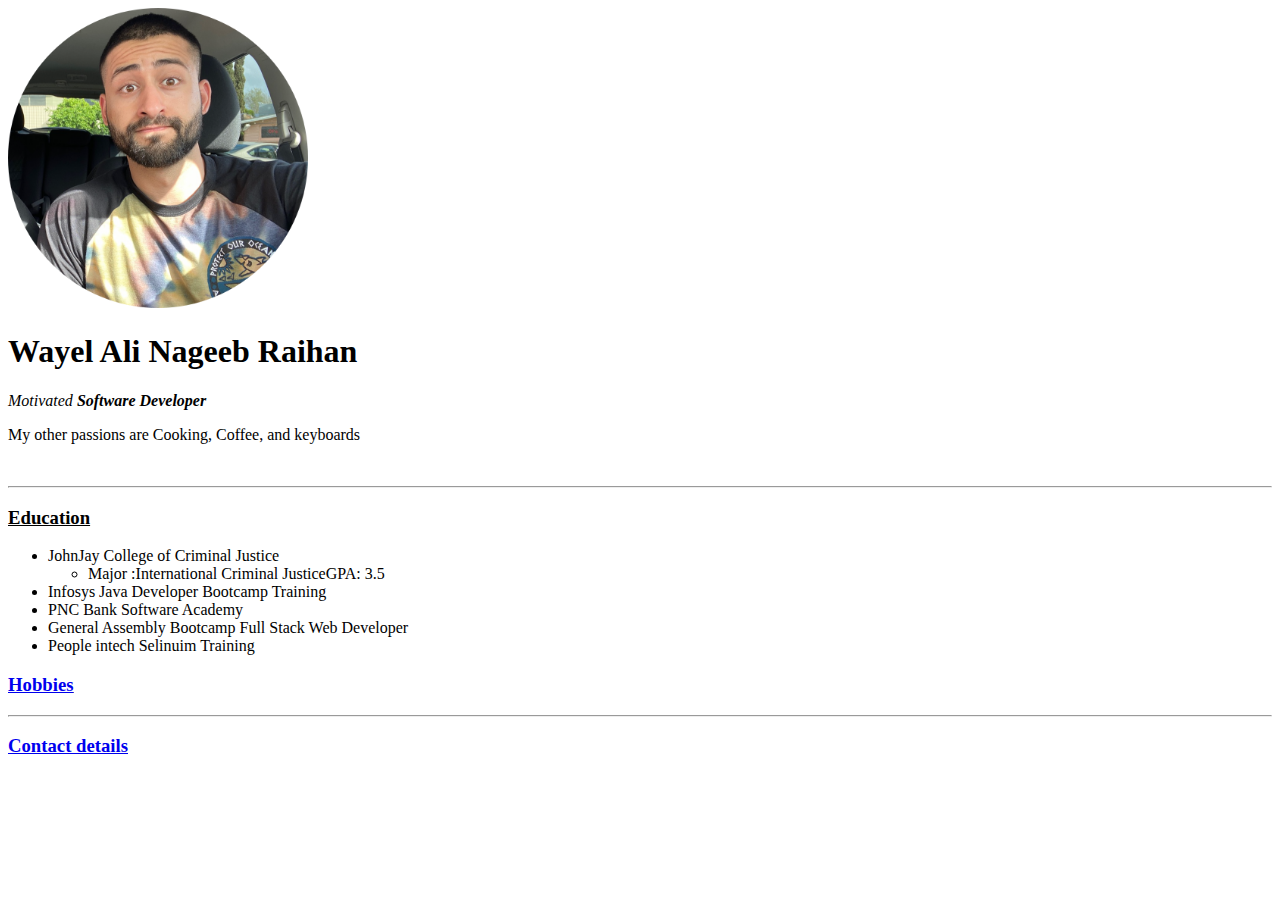
==== Web-Development/HTML-PersonSite/index.html @ d101d8a2 "Frontend refresher" ====
<!DOCTYPE html>
<html lang="en">

<head>
    <meta charset="UTF-8">
    <meta http-equiv="X-UA-Compatible" content="IE=edge">
    <meta name="viewport" content="width=device-width, initial-scale=1.0">
    <title>🙄 Mr.Wallie Raihan</title>
</head>

<body>
    <!-- <img src="https://media-exp3.licdn.com/dms/image/C5603AQGDlCS8VnOlMQ/profile-displayphoto-shrink_400_400/0/1517827539462?e=1631750400&v=beta&t=ztMaio57uWZ5JX3KcbnXveDLtnX2MO8oLxRg0O0uKh8" alt="A picture of Wallie"> -->
    <img src="wallie.png"   width="300" height="300"alt="">
    <h1>Wayel Ali Nageeb Raihan</h1>
    <p><em>Motivated <strong>Software Developer</strong></em></p>
    <p>My other passions are Cooking, Coffee, and keyboards</p>
    <br>
    <hr>

    <h3><u>Education</u></h3>
    <ul>
        <li>JohnJay College of Criminal Justice</li>
        <ul>
            <li>Major :International Criminal JusticeGPA: 3.5</li>
        </ul>
        <li>Infosys Java Developer Bootcamp Training</li>
        <li>PNC Bank Software Academy</li>
        <li>General Assembly Bootcamp Full Stack Web Developer</li>
        <li>People intech Selinuim Training</li>
    </ul>
    <h3><u><a href="hobbies.html">Hobbies</a></u></h3>
   

    <hr>

    <h3><u><a href="contact.html">Contact details</u></h3>
    
</body>

</html>
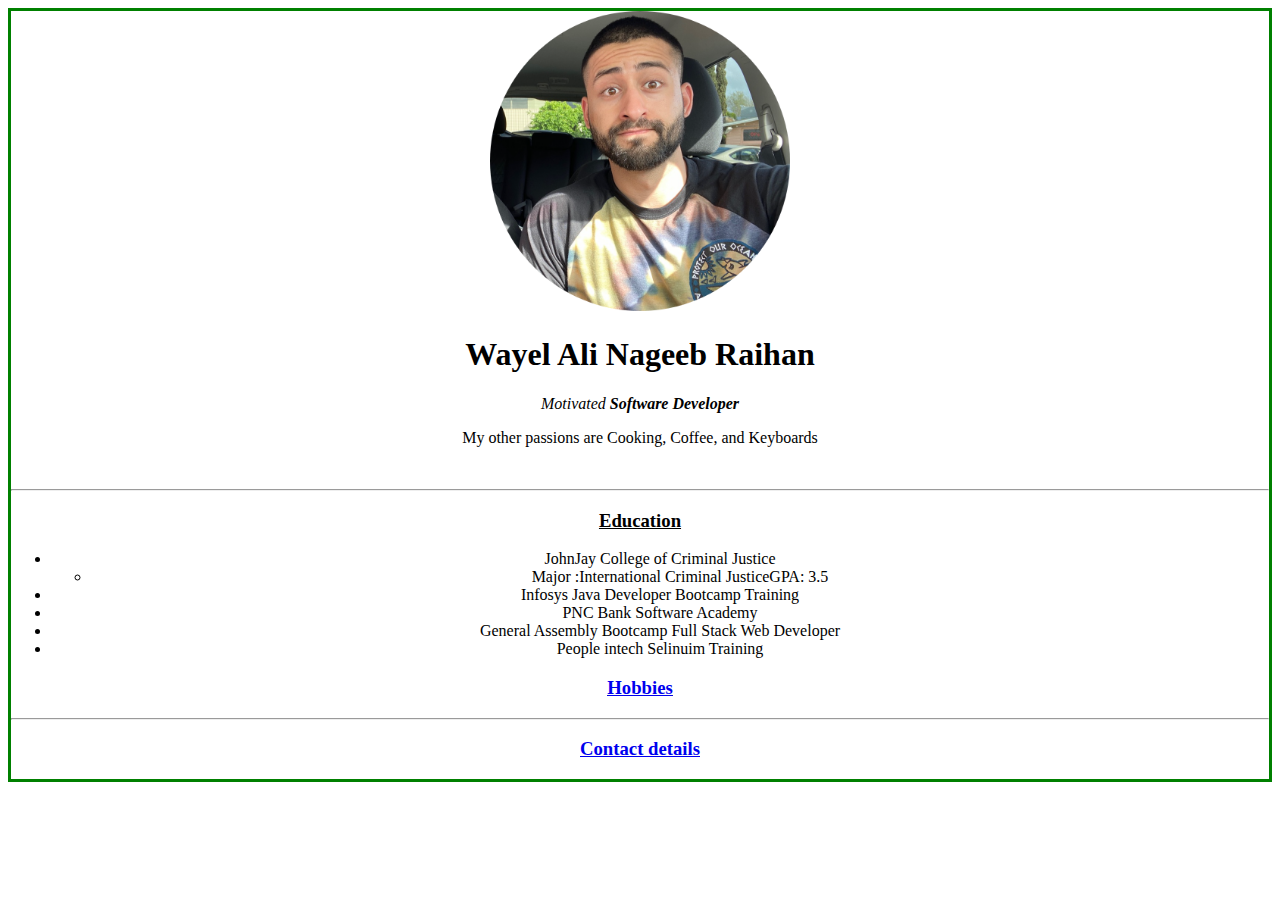
==== commit a1113923: "front end practice" ====
--- a/Web-Development/HTML-PersonSite/index.html
+++ b/Web-Development/HTML-PersonSite/index.html
@@ -6,35 +6,42 @@
     <meta http-equiv="X-UA-Compatible" content="IE=edge">
     <meta name="viewport" content="width=device-width, initial-scale=1.0">
     <title>🙄 Mr.Wallie Raihan</title>
+    <style>
+        #center {
+            text-align: center;
+            border: 3px solid green;
+        }
+    </style>
 </head>
 
 <body>
-    <!-- <img src="https://media-exp3.licdn.com/dms/image/C5603AQGDlCS8VnOlMQ/profile-displayphoto-shrink_400_400/0/1517827539462?e=1631750400&v=beta&t=ztMaio57uWZ5JX3KcbnXveDLtnX2MO8oLxRg0O0uKh8" alt="A picture of Wallie"> -->
-    <img src="wallie.png"   width="300" height="300"alt="">
-    <h1>Wayel Ali Nageeb Raihan</h1>
-    <p><em>Motivated <strong>Software Developer</strong></em></p>
-    <p>My other passions are Cooking, Coffee, and keyboards</p>
-    <br>
-    <hr>
+    <div id="center">
+        <!-- <img src="https://media-exp3.licdn.com/dms/image/C5603AQGDlCS8VnOlMQ/profile-displayphoto-shrink_400_400/0/1517827539462?e=1631750400&v=beta&t=ztMaio57uWZ5JX3KcbnXveDLtnX2MO8oLxRg0O0uKh8" alt="A picture of Wallie"> -->
+        <img src="wallie.png" width="300" height="300" alt="">
+        <h1>Wayel Ali Nageeb Raihan</h1>
+        <p><em>Motivated <strong>Software Developer</strong></em></p>
+        <p>My other passions are Cooking, Coffee, and Keyboards</p>
+        <br>
+        <hr>
 
-    <h3><u>Education</u></h3>
-    <ul>
-        <li>JohnJay College of Criminal Justice</li>
+        <h3><u>Education</u></h3>
         <ul>
-            <li>Major :International Criminal JusticeGPA: 3.5</li>
+            <li>JohnJay College of Criminal Justice</li>
+            <ul>
+                <li>Major :International Criminal JusticeGPA: 3.5</li>
+            </ul>
+            <li>Infosys Java Developer Bootcamp Training</li>
+            <li>PNC Bank Software Academy</li>
+            <li>General Assembly Bootcamp Full Stack Web Developer</li>
+            <li>People intech Selinuim Training</li>
         </ul>
-        <li>Infosys Java Developer Bootcamp Training</li>
-        <li>PNC Bank Software Academy</li>
-        <li>General Assembly Bootcamp Full Stack Web Developer</li>
-        <li>People intech Selinuim Training</li>
-    </ul>
-    <h3><u><a href="hobbies.html">Hobbies</a></u></h3>
-   
+        <h3><u><a href="hobbies.html">Hobbies</a></u></h3>
 
-    <hr>
 
-    <h3><u><a href="contact.html">Contact details</u></h3>
-    
+        <hr>
+
+        <h3><u><a href="contact.html">Contact details</u></h3>
+    </div>
 </body>
 
-</html>
+</html>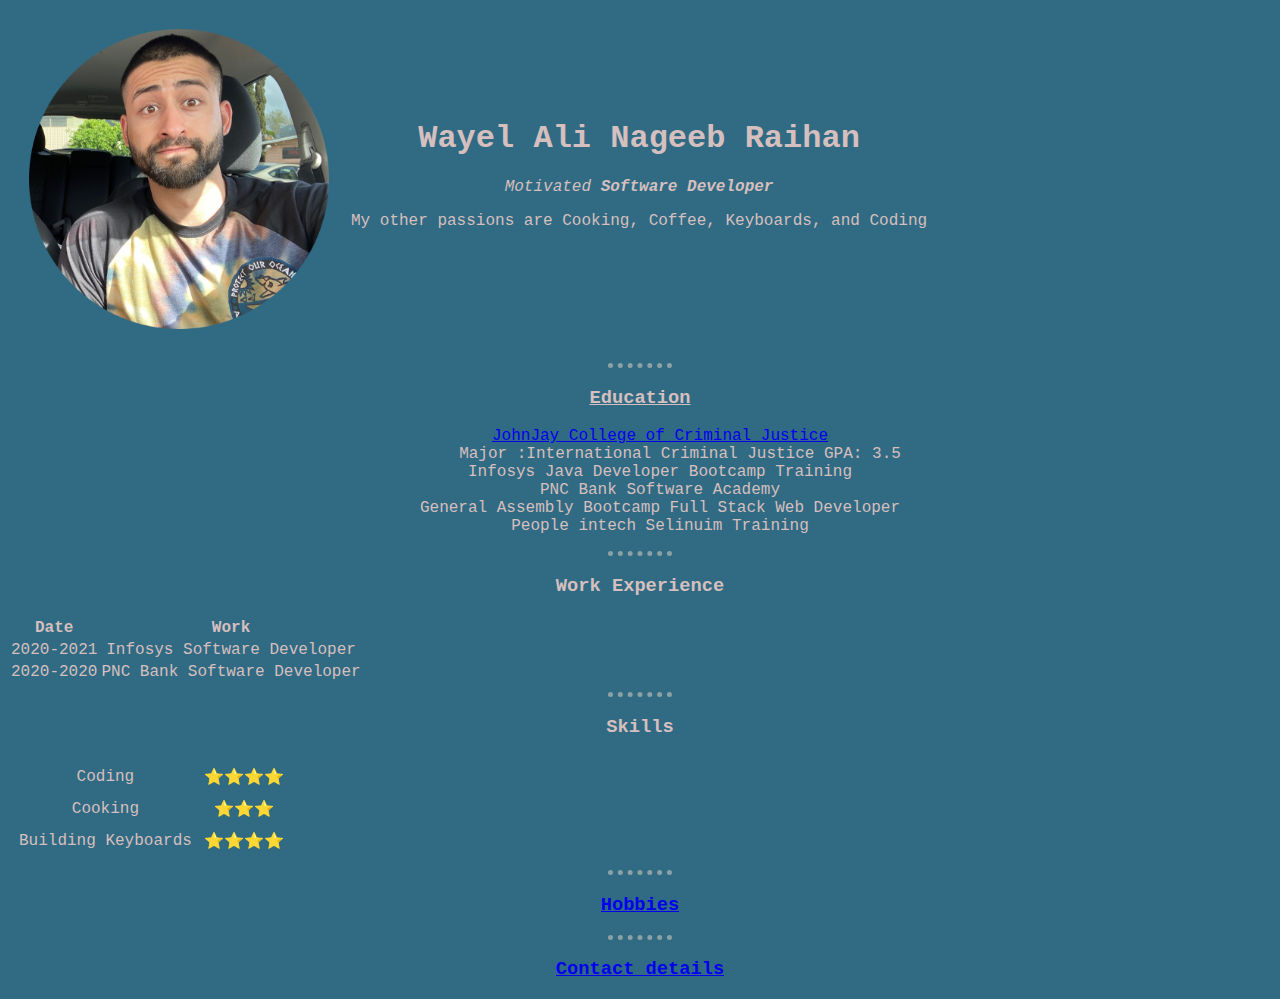
==== commit 963b9650: "web dev practice" ====
--- a/Web-Development/HTML-PersonSite/index.html
+++ b/Web-Development/HTML-PersonSite/index.html
@@ -1,47 +1,98 @@
 <!DOCTYPE html>
 <html lang="en">
+	<head>
+		<meta charset="UTF-8" />
+		<meta http-equiv="X-UA-Compatible" content="IE=edge" />
+		<meta name="viewport" content="width=device-width, initial-scale=1.0" />
+		<title>🙄 Mr.Wallie Raihan</title>
+		<link rel="stylesheet" href="style.css">
+		
+	</head>
 
-<head>
-    <meta charset="UTF-8">
-    <meta http-equiv="X-UA-Compatible" content="IE=edge">
-    <meta name="viewport" content="width=device-width, initial-scale=1.0">
-    <title>🙄 Mr.Wallie Raihan</title>
-    <style>
-        #center {
-            text-align: center;
-            border: 3px solid green;
-        }
-    </style>
-</head>
-
-<body>
-    <div id="center">
-        <!-- <img src="https://media-exp3.licdn.com/dms/image/C5603AQGDlCS8VnOlMQ/profile-displayphoto-shrink_400_400/0/1517827539462?e=1631750400&v=beta&t=ztMaio57uWZ5JX3KcbnXveDLtnX2MO8oLxRg0O0uKh8" alt="A picture of Wallie"> -->
-        <img src="wallie.png" width="300" height="300" alt="">
-        <h1>Wayel Ali Nageeb Raihan</h1>
-        <p><em>Motivated <strong>Software Developer</strong></em></p>
-        <p>My other passions are Cooking, Coffee, and Keyboards</p>
-        <br>
-        <hr>
-
-        <h3><u>Education</u></h3>
-        <ul>
-            <li>JohnJay College of Criminal Justice</li>
-            <ul>
-                <li>Major :International Criminal JusticeGPA: 3.5</li>
-            </ul>
-            <li>Infosys Java Developer Bootcamp Training</li>
-            <li>PNC Bank Software Academy</li>
-            <li>General Assembly Bootcamp Full Stack Web Developer</li>
-            <li>People intech Selinuim Training</li>
-        </ul>
-        <h3><u><a href="hobbies.html">Hobbies</a></u></h3>
-
-
-        <hr>
-
-        <h3><u><a href="contact.html">Contact details</u></h3>
-    </div>
-</body>
-
-</html>+	<body>
+		<table cellspacing="20">
+			<tr>
+				<td>
+					<img
+						src="wallie.png"
+						width="300"
+						height="300"
+						alt="picture of Wallie"
+					/>
+				</td>
+				<td>
+					<h1>Wayel Ali Nageeb Raihan</h1>
+					<p>
+						<em>Motivated <strong>Software Developer</strong></em>
+					</p>
+					<p>My other passions are Cooking, Coffee, Keyboards, and Coding</p>
+					<br />
+				</td>
+			</tr>
+		</table>
+		<div>
+			<hr size="3"/>
+			<h3><u>Education</u></h3>
+			<ul>
+				<li>
+					<a href="http://www.jjay.cuny.edu/"
+						>JohnJay College of Criminal Justice</a
+					>
+				</li>
+				<ul>
+					<li>Major :International Criminal Justice GPA: 3.5</li>
+				</ul>
+				<li>Infosys Java Developer Bootcamp Training</li>
+				<li>PNC Bank Software Academy</li>
+				<li>General Assembly Bootcamp Full Stack Web Developer</li>
+				<li>People intech Selinuim Training</li>
+			</ul>
+			<hr/>
+			<h3>Work Experience</h3>
+			<div>
+				<table>
+				<thead>
+					<tr>
+						<th>Date</th>
+						<th>Work</th>
+					</tr>
+				</thead>
+				<tbody>
+					<tr>
+						<td>2020-2021</td>
+						<td>Infosys Software Developer</td>
+					</tr>
+					<tr>
+						<td>2020-2020</td>
+						<td>PNC Bank Software Developer</td>
+					</tr>
+				</tbody>
+			</table>
+			</div>
+            <hr>
+            <h3>Skills</h3>
+            <table cellspacing = '10px'>
+                <tr>
+                    <td>Coding</td>
+                    <td>⭐️⭐️⭐️⭐️</td>
+                </tr>
+                <tr>
+                     <td>Cooking</td>
+                    <td>⭐️⭐️⭐️</td>
+                </tr>
+                <tr>
+                     <td>Building Keyboards</td>
+                    <td>⭐️⭐️⭐️⭐️</td>
+                </tr>
+            </table>
+            <hr>
+			<h3>
+				<u><a href="hobbies.html">Hobbies</a></u>
+			</h3>
+			<hr>
+			<h3>
+				<u><a href="contact.html">Contact details</a></u>
+			</h3>
+		</div>
+	</body>
+</html>
--- a/Web-Development/HTML-PersonSite/style.css
+++ b/Web-Development/HTML-PersonSite/style.css
@@ -0,0 +1,24 @@
+body {
+	background-color: #316b83;
+	font-family: 'Courier New', Courier, monospace;
+	font-size: 1em;
+	color: #d5bfbf;
+	align-items: center;
+	text-align: center;
+}
+hr {
+	border-color: #8ca1a5;
+	border-width: 5px;
+	border-style: dotted none none none;
+	height: 0px;
+	width: 5%;
+}
+ul {
+	list-style-type: none;
+}
+
+.center {
+	margin: auto;
+	width: 50%;
+	padding: 10px;
+}
